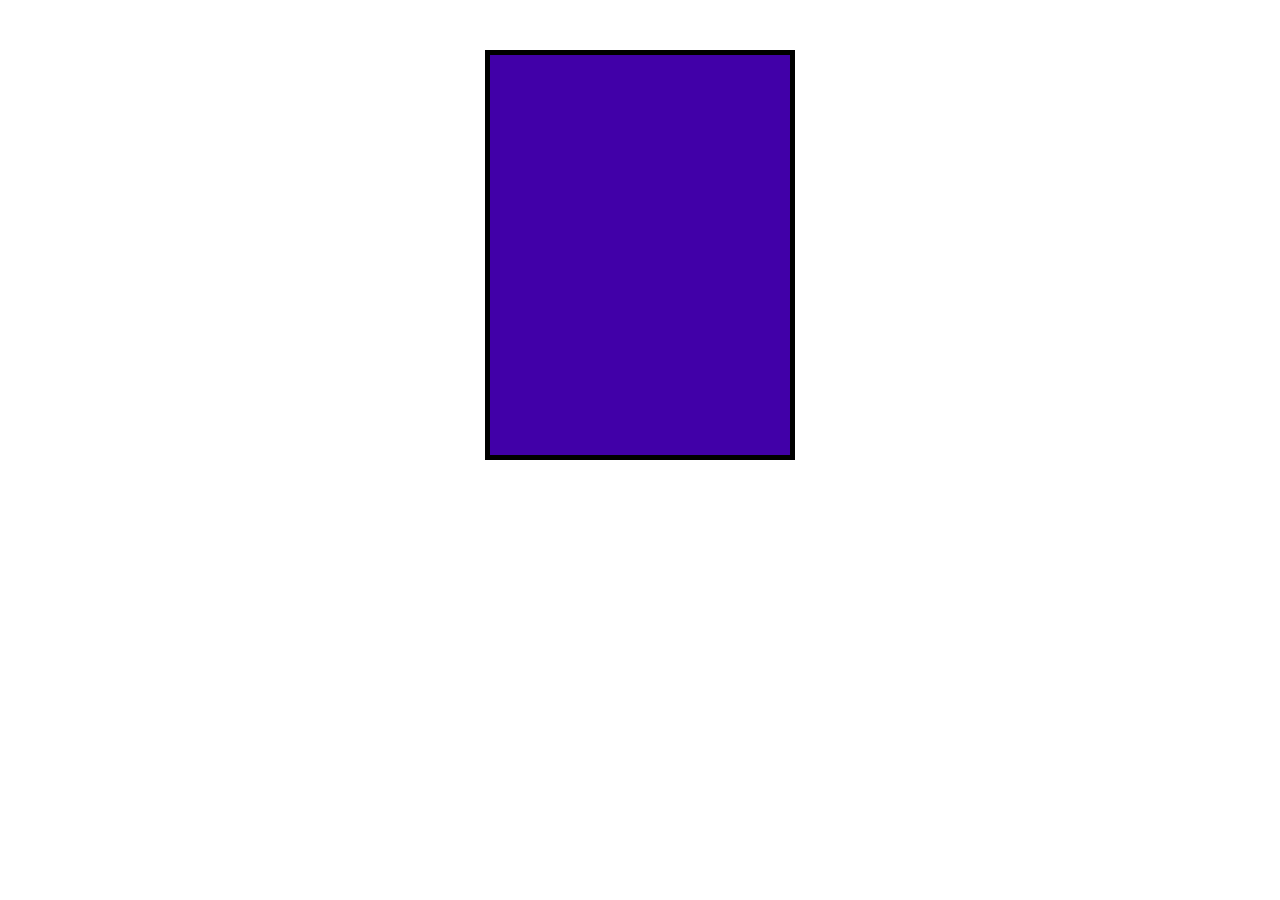
==== index.html @ 300611d6 "Esqueleto en HTML (divs)" ====
<!DOCTYPE html>
<html lang="en">
<head>
    <meta charset="UTF-8">
    <meta name="viewport" content="width=device-width, initial-scale=1.0">
    <title>Document</title>
    <link rel="stylesheet" href="style.css">
</head>
<body>
    <div class="body">
		<div class="ojos">
			<div class="ojo">
				<div class="pestanas">
					<div class="pestana primera"></div>
					<div class="pestana segunda"></div>
					<div class="pestana tercera"></div>
				</div>
				<div class="ojo_externo">
					<div class="ojo_interno"></div>
				</div>
			</div>
			<div class="ojo">
				<div class="pestanas">
					<div class="pestana primera"></div>
					<div class="pestana segunda"></div>
					<div class="pestana tercera"></div>
				</div>
				<div class="ojo_externo">
					<div class="ojo_interno"></div>
				</div>
			</div>
		</div>
 
		<div class="nariz"></div>
 
		<div class="boca">
			<div class="mejilla primera"></div>
			<div class="dientes">
				<div class="diente"></div>
				<div class="diente"></div>
			</div>
			<div class="mejilla segunda"></div>
		</div>
 
		<div class="poro primero"></div>
		<div class="poro segundo"></div>
		<div class="poro tercero"></div>
		<div class="poro cuarto"></div>
		<div class="poro quinto"></div>
 
		<div class="camisa">
			<div class="cuello primero"></div>
			<div class="corbata">
				<div class="cuello_corbata"></div>
			</div>
			<div class="cuello segundo"></div>
		</div>
			<div class="cola_corbata"></div>
		<div class="pantalones">
			<div class="cinturon primero"></div>
			<div class="cinturon segundo"></div>
			<div class="cinturon tercero"></div>
			<div class="cinturon cuarto"></div>
		</div>
	</div>
</body>
</html>
---- style.css ----
.body {
	background:#4100a8;
	width: 300px;
	height:400px;
	border:5px solid #000;
	position: relative;
	margin:50px auto;
	overflow:hidden;
}
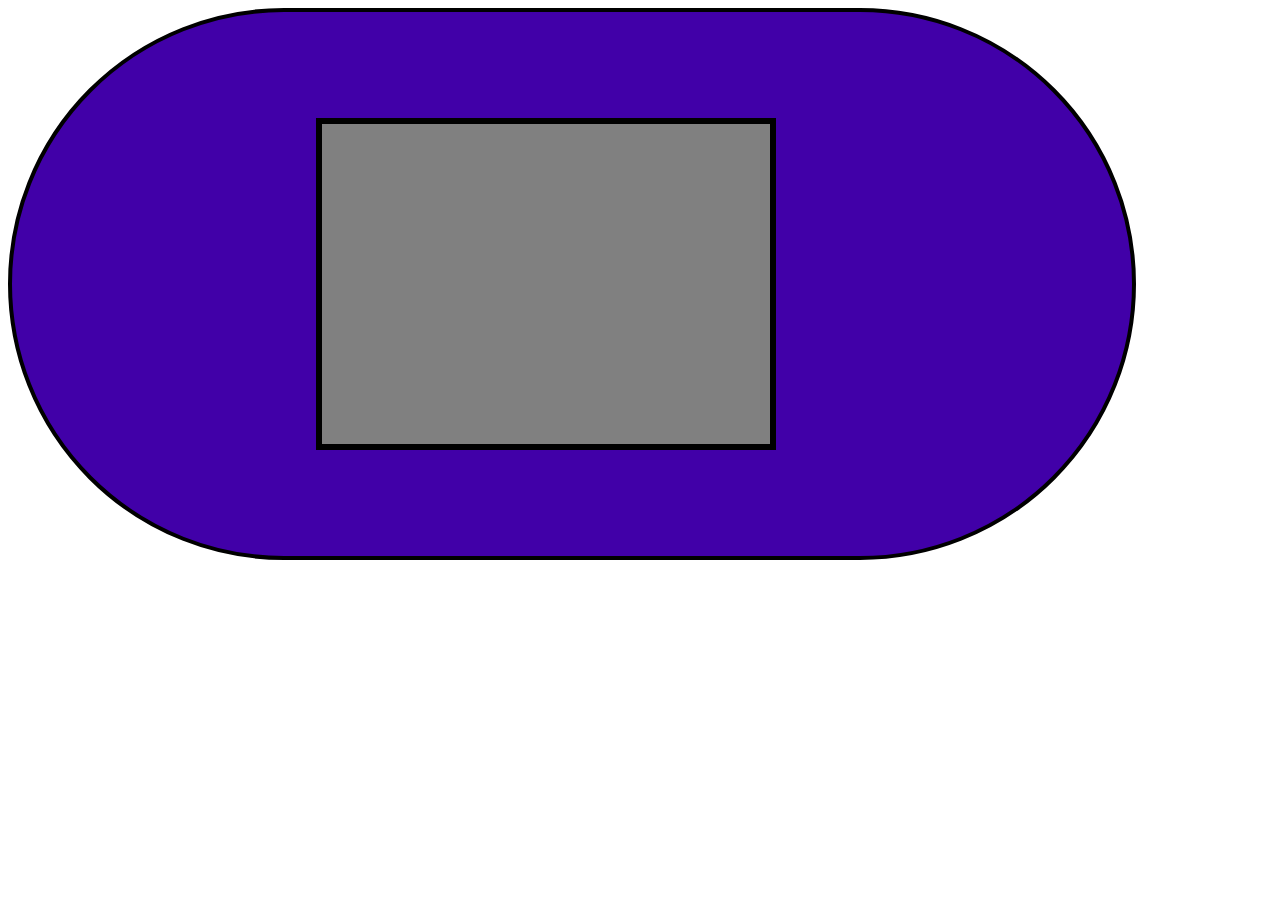
==== commit 94627ffc: "añadidos bordes" ====
--- a/index.html
+++ b/index.html
@@ -7,61 +7,14 @@
     <link rel="stylesheet" href="style.css">
 </head>
 <body>
-    <div class="body">
-		<div class="ojos">
-			<div class="ojo">
-				<div class="pestanas">
-					<div class="pestana primera"></div>
-					<div class="pestana segunda"></div>
-					<div class="pestana tercera"></div>
-				</div>
-				<div class="ojo_externo">
-					<div class="ojo_interno"></div>
-				</div>
-			</div>
-			<div class="ojo">
-				<div class="pestanas">
-					<div class="pestana primera"></div>
-					<div class="pestana segunda"></div>
-					<div class="pestana tercera"></div>
-				</div>
-				<div class="ojo_externo">
-					<div class="ojo_interno"></div>
-				</div>
-			</div>
-		</div>
- 
-		<div class="nariz"></div>
- 
-		<div class="boca">
-			<div class="mejilla primera"></div>
-			<div class="dientes">
-				<div class="diente"></div>
-				<div class="diente"></div>
-			</div>
-			<div class="mejilla segunda"></div>
-		</div>
- 
-		<div class="poro primero"></div>
-		<div class="poro segundo"></div>
-		<div class="poro tercero"></div>
-		<div class="poro cuarto"></div>
-		<div class="poro quinto"></div>
- 
-		<div class="camisa">
-			<div class="cuello primero"></div>
-			<div class="corbata">
-				<div class="cuello_corbata"></div>
-			</div>
-			<div class="cuello segundo"></div>
-		</div>
-			<div class="cola_corbata"></div>
-		<div class="pantalones">
-			<div class="cinturon primero"></div>
-			<div class="cinturon segundo"></div>
-			<div class="cinturon tercero"></div>
-			<div class="cinturon cuarto"></div>
-		</div>
-	</div>
+  <div class="container"> <!--Contenedor flex-->
+     <div class="pantalla">
+        <div class="pantalla1"></div>
+        <div class="pantalla2"></div>
+        <div class="pantalla3"></div>
+     </div>   
+    
+    
+    </div>
 </body>
 </html>--- a/style.css
+++ b/style.css
@@ -1,9 +1,32 @@
-.body {
-	background:#4100a8;
-	width: 300px;
-	height:400px;
-	border:5px solid #000;
-	position: relative;
-	margin:50px auto;
-	overflow:hidden;
+.container {
+    display: flex;
+    flex-direction: row;
+    background:#4100a8;
+    width: 70em;
+	height:34em;
+    border: 0.3em solid #000;
+    border-radius: 50em;
+
+}
+
+.pantalla {
+    display: flex;
+    flex-direction: row;
+    align-self: center;
+}
+
+.pantalla1 {
+    width:19em;
+
+}
+
+.pantalla2 {
+    display: flex;
+    flex-direction: column;
+    align-self: center;
+    background-color: grey;
+    width: 28em;
+    height: 20em;
+    border: 0.4em solid black;
+    
 }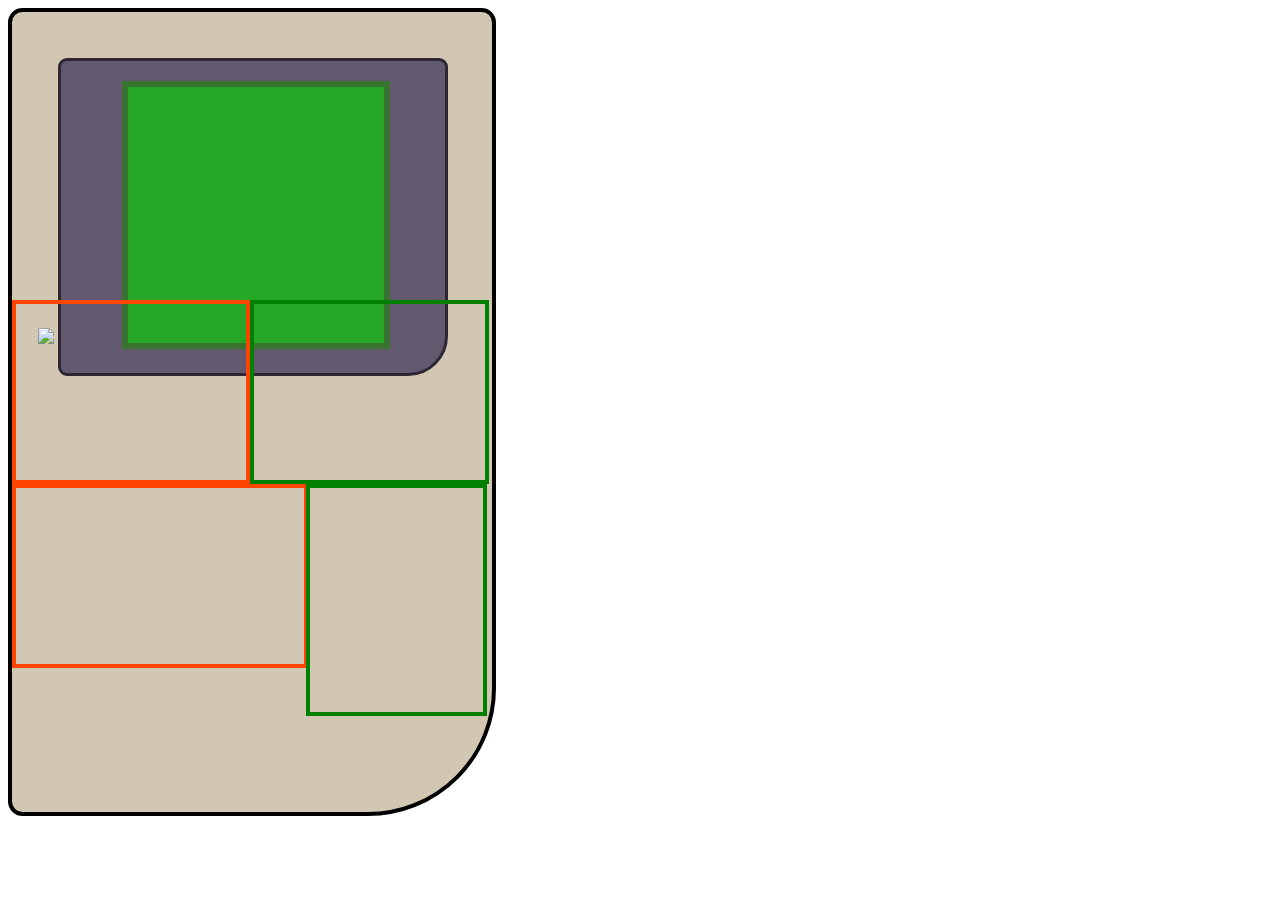
==== commit f3d43815: "añadidos colores" ====
--- a/index.html
+++ b/index.html
@@ -7,14 +7,30 @@
     <link rel="stylesheet" href="style.css">
 </head>
 <body>
+    
+
+
   <div class="container"> <!--Contenedor flex-->
-     <div class="pantalla">
-        <div class="pantalla1"></div>
-        <div class="pantalla2"></div>
-        <div class="pantalla3"></div>
-     </div>   
     
-    
-    </div>
+    <div class="pantalla" id="pantalla">
+         <div class="pantalla1"></div>
+    </div>  
+
+
+      <div class="nintendo"> 
+    <img class="logo" src="img/img1.png">
+      </div>
+
+     <div class="partemedia" id="partemedia">
+        <div class="joystick"></div>
+        <div class="botones"></div>
+     </div>
+
+     <div class="parteinferior" id="parteinferior">
+         <div class="selectstart"></div>
+         <div class="altavoz"></div>
+     </div>
+  </div>
+
 </body>
 </html>--- a/style.css
+++ b/style.css
@@ -1,32 +1,103 @@
+
+/*CONTENEDOR FLEX*/
 .container {
     display: flex;
-    flex-direction: row;
-    background:#4100a8;
-    width: 70em;
-	height:34em;
-    border: 0.3em solid #000;
-    border-radius: 50em;
-
+flex-direction: column;
+width: 30em;
+height:50em;
+border: 0.3em solid #000;
+border-radius: 0.9em 0.9em 8em 0.9em;
+background-color: rgb(209, 199, 178);
 }
 
-.pantalla {
+
+/*CONTENEDORES PADRE*/
+
+#pantalla {
     display: flex;
-    flex-direction: row;
-    align-self: center;
+flex-direction: column;
+width: 24em;
+height:20em;
+border-radius: 0.563em 0.563em 2.5em 0.563em;
+border: 0.2em solid rgb(47, 38, 54);
+margin: 2.9em 2.9em 0em 2.9em;
+background-color: rgb(100, 90, 112)
 }
 
-.pantalla1 {
-    width:19em;
-
+#partemedia {
+    display:flex;
+    flex-wrap: wrap;
 }
 
-.pantalla2 {
-    display: flex;
-    flex-direction: column;
-    align-self: center;
-    background-color: grey;
-    width: 28em;
-    height: 20em;
-    border: 0.4em solid black;
+#parteinferior {
+    display:flex;
+    flex-wrap: wrap;
+}
+
+
+/*CONTENEDOR PANTALLA*/
+
+.pantalla1 {
+        display: flex;
+    flex-direction: row;
+    width: 16em;
+    height:16em;
+    margin: 1.2em 3em 1em 3.8em;
+    border: 0.4em solid rgb(56, 116, 48);
+    background-color: rgb(38, 167, 38);
     
-}+}
+
+.logo {
+    position: relative;
+    top: -3em;
+    left: 1.6em;
+    width:60%;    
+}
+
+/*CONTENEDOR PARTE MEDIA*/
+
+.joystick {
+display: flex;
+flex-direction: row;
+position: relative;
+top: -6em;
+width: 14.4em;
+height:11em;
+border: 0.3em solid orangered;
+}
+
+.botones {
+display: flex ;
+flex-direction: row;
+position: relative;
+top: -6em;
+width: 14.4em;
+height:11em;
+border: 0.3em solid green;
+}
+
+
+/*CONTENEDOR PARTE INFERIOR*/
+
+.selectstart {
+display: flex;
+flex-direction: row;
+position: relative;
+top: -6em;
+width: 18em;
+height:11em;
+border: 0.3em solid orangered;
+}
+
+.altavoz {
+display: flex ;
+flex-direction: row;
+position:relative;
+top: -6em;
+right: -1em;
+left: -0.1em;
+width: 10.8em;
+height:14em;
+border: 0.3em solid green;
+}
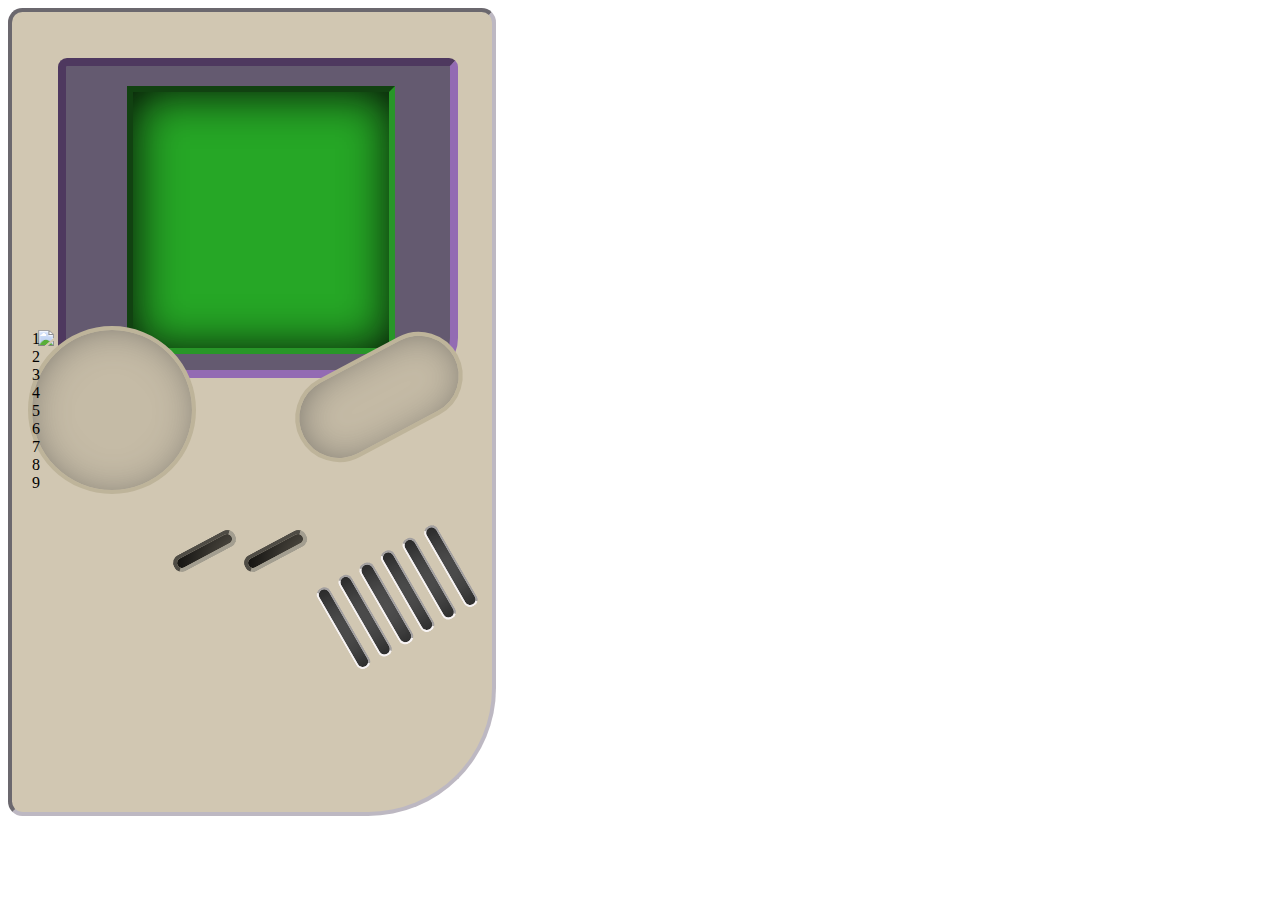
==== commit c78b02c1: "añadido volúmenes" ====
--- a/index.html
+++ b/index.html
@@ -22,13 +22,52 @@
       </div>
 
      <div class="partemedia" id="partemedia">
-        <div class="joystick"></div>
-        <div class="botones"></div>
+        
+        <div class="joystick">
+            <div class="circulojoystick">
+            <div id="cruz">
+                <div class="arrow1">1</div>
+                <div class="arrow2">2</div>
+                <div class="arrow3">3</div>
+                <div class="arrow4">4</div>
+                <div class="arrow5">5</div>
+                <div class="arrow6">6</div>
+                <div class="arrow7">7</div>
+                <div class="arrow8">8</div>
+                <div class="arrow9">9</div>
+            </div>
+            </div>
+        </div>
+        
+        <div class="botones">
+        <div class="circulobotones">
+            
+        </div>
      </div>
 
      <div class="parteinferior" id="parteinferior">
-         <div class="selectstart"></div>
-         <div class="altavoz"></div>
+
+         <div class="selectstart">
+         <div class="select"></div>
+         <div class="start"></div>
+          </div>
+
+         <div class="altavoz">
+             <div id="rejillas">
+             <div class="rejillaok"></div>
+             <div class="rejilla2"></div>
+             <div class="rejillaok"></div>
+             <div class="rejilla4"></div>
+             <div class="rejillaok"></div>
+             <div class="rejilla6"></div>
+             <div class="rejillaok"></div>
+             <div class="rejilla8"></div>
+             <div class="rejillaok"></div>
+             <div class="rejilla10"></div>
+             <div class="rejillaok"></div>
+             </div>
+         </div>
+         
      </div>
   </div>
 
--- a/style.css
+++ b/style.css
@@ -1,3 +1,4 @@
+
 
 /*CONTENEDOR FLEX*/
 .container {
@@ -5,7 +6,7 @@
 flex-direction: column;
 width: 30em;
 height:50em;
-border: 0.3em solid #000;
+border: 0.3em inset rgb(189, 184, 194);
 border-radius: 0.9em 0.9em 8em 0.9em;
 background-color: rgb(209, 199, 178);
 }
@@ -13,13 +14,13 @@
 
 /*CONTENEDORES PADRE*/
 
-#pantalla {
+.pantalla {
     display: flex;
 flex-direction: column;
 width: 24em;
 height:20em;
 border-radius: 0.563em 0.563em 2.5em 0.563em;
-border: 0.2em solid rgb(47, 38, 54);
+border: 0.5em inset rgb(147, 107, 179);
 margin: 2.9em 2.9em 0em 2.9em;
 background-color: rgb(100, 90, 112)
 }
@@ -31,7 +32,7 @@
 
 #parteinferior {
     display:flex;
-    flex-wrap: wrap;
+    flex-wrap: wrap wrap-reverse;
 }
 
 
@@ -43,8 +44,9 @@
     width: 16em;
     height:16em;
     margin: 1.2em 3em 1em 3.8em;
-    border: 0.4em solid rgb(56, 116, 48);
+    border: 0.4em inset rgb(40, 150, 40);
     background-color: rgb(38, 167, 38);
+    box-shadow: inset 0.1em 0.1em 3em -0.1em  rgb(3, 3, 3);
     
 }
 
@@ -63,9 +65,26 @@
 position: relative;
 top: -6em;
 width: 14.4em;
-height:11em;
-border: 0.3em solid orangered;
+height:14em;
+border: 0.1em black;
 }
+
+.circulojoystick {
+    display: flex;
+    flex-direction: row;
+    position: relative;
+    border: 0.3em solid rgb(190, 180, 154);;
+    top: 1.5em;
+    left: 1em;
+    width: 10em;
+    height: 10em;
+    border-radius: 50%;
+background-color: rgb(197, 187, 166);
+box-shadow: inset 0.1em 0.1em 3em -1.2em  rgb(66, 66, 66);
+
+}
+
+
 
 .botones {
 display: flex ;
@@ -73,31 +92,96 @@
 position: relative;
 top: -6em;
 width: 14.4em;
-height:11em;
-border: 0.3em solid green;
+height:13em;
+border: 0.3em ;
 }
+
+.circulobotones {
+    display: flex;
+    flex-direction: row;
+    position: absolute;
+    border: 0.3em solid rgb(190, 180, 154);;
+    top: 3.2em;
+    left: 3em;
+    width: 10.6em;
+    height: 5em;
+    border-radius: 30em;
+    transform: rotate(-28deg);
+background-color: rgb(197, 187, 166);
+box-shadow: inset 0.1em 0.1em 3em -1.2em  rgb(66, 66, 66);
+}
+
 
 
 /*CONTENEDOR PARTE INFERIOR*/
 
 .selectstart {
-display: flex;
-flex-direction: row;
+display: flex ;
+flex-direction:row;
 position: relative;
 top: -6em;
 width: 18em;
 height:11em;
-border: 0.3em solid orangered;
+border: 0.3em ;
+}
+
+.select {
+    display: flex;
+    flex-direction: row;
+    position: relative;
+    border: 0.3em inset rgb(163, 158, 144);
+    left: 9.9em ;
+    top: 1em;
+    width: 3.8em;
+    height: 0.6em;
+    border-radius: 30em;
+    transform: rotate(-28deg);
+    background-color: rgb(197, 187, 166);
+    box-shadow: inset 2em 1.5em 4em -1em  rgb(0, 0, 0);}
+
+.start {
+    display: flex;
+    flex-direction: row;
+    position: relative;
+    border: 0.3em inset rgb(163, 158, 144);
+    left: 10em ;
+    top: 1em;
+    width: 3.8em;
+    height: 0.6em;
+    border-radius: 30em;
+    transform: rotate(-28deg);
+background-color: rgb(197, 187, 166);
+box-shadow: inset 2em 1.5em 4em -1em  rgb(0, 0, 0);
 }
 
 .altavoz {
 display: flex ;
-flex-direction: row;
+flex-direction: flex-end;
 position:relative;
-top: -6em;
-right: -1em;
-left: -0.1em;
-width: 10.8em;
-height:14em;
-border: 0.3em solid green;
+top: -9em;
+border-radius: 0.9em 0.9em 8em 0.9em;
+width: 11.5em;
+height:12.8em;
+border: 0.3em ;
 }
+
+#rejillas {
+    display: grid;
+    position: relative;
+    left: 2.5em;
+    height: 9em;
+    width: 8em;
+    top: 4em;
+    border-radius: 30em;
+    transform: rotate(60deg);
+}
+
+.rejillaok {
+    background-color: rgb(223, 223, 223);
+    border: 0.18em inset rgb(247, 243, 243);
+    box-shadow: inset 0.1em 0.1em 3em -0.3em rgb(0, 0, 0);
+    border-radius: 30em;
+    width: 5.5em;
+    height: 0.7em;
+}
+
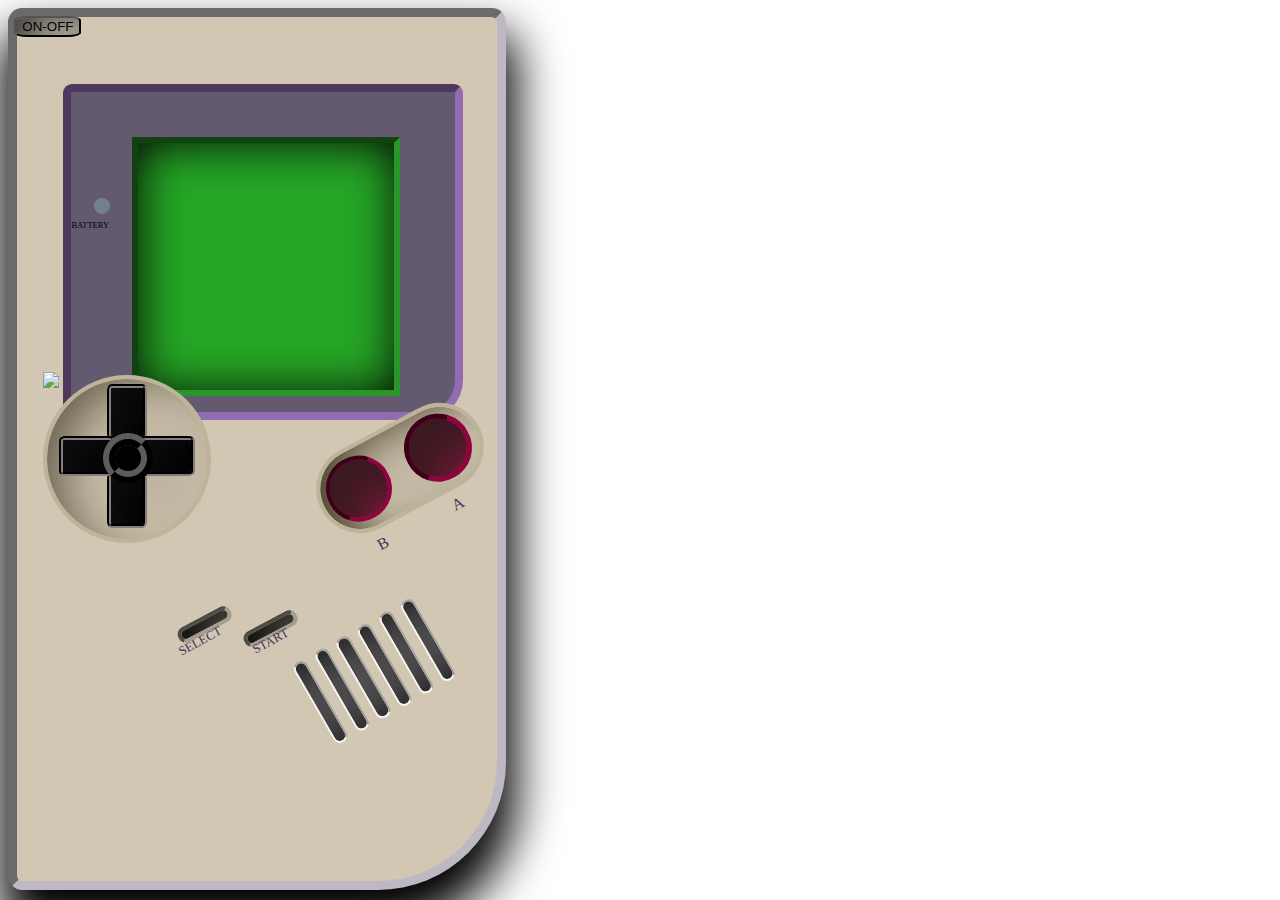
==== commit 17fff675: "añadido GIF y JavaScript" ====
--- a/index.html
+++ b/index.html
@@ -5,15 +5,20 @@
     <meta name="viewport" content="width=device-width, initial-scale=1.0">
     <title>Document</title>
     <link rel="stylesheet" href="style.css">
+    <link href="https://db.onlinewebfonts.com/c/3ada9815c06d2619d52d16a5601c96b2?family=Early+GameBoy" rel="stylesheet" type="text/css"/>
 </head>
 <body>
-    
+  
 
 
-  <div class="container"> <!--Contenedor flex-->
-    
+  <div class="container" id="container"> <!--Contenedor flex-->
+    <div><button class="button2"id="gif-trigger">ON-OFF</button></div>
     <div class="pantalla" id="pantalla">
-         <div class="pantalla1"></div>
+      
+      <div class="battery">BATTERY</div>
+      <div class="led" id="led"></div>
+         <div class="pantalla1"> <img src="img/tenor1.gif" id="gifpokemon" alt="gifpokemon" />
+        </div>
     </div>  
 
 
@@ -25,24 +30,26 @@
         
         <div class="joystick">
             <div class="circulojoystick">
-            <div id="cruz">
-                <div class="arrow1">1</div>
-                <div class="arrow2">2</div>
-                <div class="arrow3">3</div>
-                <div class="arrow4">4</div>
-                <div class="arrow5">5</div>
-                <div class="arrow6">6</div>
-                <div class="arrow7">7</div>
-                <div class="arrow8">8</div>
-                <div class="arrow9">9</div>
-            </div>
+              <div class="cruzXup"></div>
+              <div class="cruzXdown"></div>
+              <div class="cruzcenter"></div>
+              <div class="cruzYleft"></div>
+              <div class="cruzYright"></div>
             </div>
         </div>
         
         <div class="botones">
         <div class="circulobotones">
+            <div class="botonA"></div>
+            <div class="botonB"></div>
+
+            <div class="textobotones">
+              <div class="botonBtext">B</div>
+          <div class="botonAtext">A</div>
+            </div>
             
         </div>
+
      </div>
 
      <div class="parteinferior" id="parteinferior">
@@ -50,6 +57,11 @@
          <div class="selectstart">
          <div class="select"></div>
          <div class="start"></div>
+         </div>
+         <div class="selectstarttext">
+         <div class="selecttext">SELECT</div>
+         
+         <div class="starttext">START</div>
           </div>
 
          <div class="altavoz">
@@ -71,5 +83,8 @@
      </div>
   </div>
 
+
+  <script src="//ajax.googleapis.com/ajax/libs/jquery/1.10.2/jquery.min.js"></script>
+        <script type="text/javascript" src="./JS/javascript.js"></script>
 </body>
 </html>--- a/style.css
+++ b/style.css
@@ -1,14 +1,19 @@
-
+@font-face {font-family: "GameBoyFont";    src: url(Early%20GameBoy%20Regular.woff); }
 
 /*CONTENEDOR FLEX*/
-.container {
+#container {
     display: flex;
 flex-direction: column;
+position: center;
+font-family: 'GameBoyFont';
+
 width: 30em;
-height:50em;
-border: 0.3em inset rgb(189, 184, 194);
+height:54em;
+border: 0.6em inset rgb(189, 184, 194);
 border-radius: 0.9em 0.9em 8em 0.9em;
+box-shadow: black 0.1em 2em 3em 0.5em;
 background-color: rgb(209, 199, 178);
+
 }
 
 
@@ -46,8 +51,57 @@
     margin: 1.2em 3em 1em 3.8em;
     border: 0.4em inset rgb(40, 150, 40);
     background-color: rgb(38, 167, 38);
+    
     box-shadow: inset 0.1em 0.1em 3em -0.1em  rgb(3, 3, 3);
     
+}
+
+#gifpokemon{
+    display: none;
+}
+
+.battery {
+    display:flex;
+    position: relative;
+    font-size: 0.530em;
+    top: 15em;
+}
+
+.led {
+    display:flex;
+    position: relative;
+    height: 1em;
+    width: 1em;
+    border-radius: 50%;
+    left: 1.4em;
+    top: 6em;
+    background-color: slategrey;
+}
+
+.led:hover {
+    display:flex;
+    position: relative;
+    height: 1em;
+    width: 1em;
+    border-radius: 50%;
+    left: 1.4em;
+    top: 6em;
+    background-color: red;
+}
+
+.led{
+    transition: color 0.8s linear 0.3s;
+}
+
+.button2 {
+    display: flex;
+    position: relative;
+    background-color: rgb(197, 187, 166);
+    box-shadow: inset 2em 1em 3em -1.2em  rgb(54, 54, 54);
+    border-radius: 20%;
+    bottom: 0.1em;
+    right: 0.2em;
+
 }
 
 .logo {
@@ -74,16 +128,159 @@
     flex-direction: row;
     position: relative;
     border: 0.3em solid rgb(190, 180, 154);;
-    top: 1.5em;
-    left: 1em;
+    top: 1.9em;
+    left: 1.6em;
     width: 10em;
     height: 10em;
     border-radius: 50%;
-background-color: rgb(197, 187, 166);
-box-shadow: inset 0.1em 0.1em 3em -1.2em  rgb(66, 66, 66);
-
-}
-
+    background-color: rgb(197, 187, 166);
+    box-shadow: inset 2em 1em 3em -1.2em  rgb(99, 92, 74);
+
+}
+
+
+.cruzXup {
+    display:flex;
+    flex-direction: row;
+    position: absolute;
+    border: 0.3em groove rgb(48, 46, 46);
+    border-radius: 12%;
+    width: 2em;
+    height: 3em;
+    background-color: black;
+    box-shadow: inset 2em 1em 3em -1.2em  rgb(17, 16, 16);
+    left: 3.8em;
+    top: 0.3em;
+}
+
+.cruzXup:hover {
+    display:flex;
+    flex-direction: row;
+    position: absolute;
+    border: 0.3em groove rgb(48, 46, 46);
+    border-radius: 12%;
+    width: 2em;
+    height: 3em;
+    background-color: rgb(136, 115, 115);
+    box-shadow: inset 2em 1em 3em -1.2em  rgb(230, 187, 187);
+    left: 3.8em;
+    top: 0.3em;
+}
+
+.cruzXup {
+    transition: color 0.8s linear 0.3s;
+}
+
+.cruzXdown {
+    display:flex;
+    flex-direction: row;
+    position: absolute;
+    border: 0.3em groove rgb(48, 46, 46);
+    border-radius: 12%;
+    width: 2em;
+    height: 3em;
+    background-color: black;
+    box-shadow: inset 2em 1em 3em -1.2em  rgb(17, 16, 16);
+    left: 3.8em;
+    top: 5.8em;
+}
+
+.cruzXdown:hover {
+    display:flex;
+    flex-direction: row;
+    position: absolute;
+    border: 0.3em groove rgb(48, 46, 46);
+    border-radius: 12%;
+    width: 2em;
+    height: 3em;
+    background-color: rgb(136, 115, 115);
+    box-shadow: inset 2em 1em 3em -1.2em  rgb(230, 187, 187);
+    left: 3.8em;
+    top: 5.8em;
+}
+
+.cruzXdown {
+    transition: color 0.8s linear 0.3s;
+}
+
+.cruzcenter {
+    display:flex;
+    flex-direction: row;
+    position: absolute;
+    border-radius: 50%;
+    border: 0.750em ridge rgb(8, 8, 8);
+    width: 1.6em;
+    height: 1.6em;
+    background-color: rgb(0, 0, 0);
+    box-shadow: 2em 1em 3em -1.2em  rgb(19, 18, 18);
+    left: 3.550em;
+    top: 3.4em;
+    z-index: 1;
+}
+
+.cruzYleft {
+    display:flex;
+    flex-direction: row;
+    position: relative;
+    border: 0.3em groove rgb(48, 46, 46);
+    border-radius: 12%;
+    width: 3em;
+    height: 2em;
+    background-color: black;
+    box-shadow: inset 2em 1em 3em -1.2em  rgb(17, 16, 16);
+    left: 0.8em;
+    top: 3.6em;
+}
+
+.cruzYleft:hover {
+    display:flex;
+    flex-direction: row;
+    position: relative;
+    border: 0.3em groove rgb(48, 46, 46);
+    border-radius: 12%;
+    width: 3em;
+    height: 2em;
+    background-color: rgb(136, 115, 115);
+    box-shadow: inset 2em 1em 3em -1.2em  rgb(230, 187, 187);
+    left: 0.8em;
+    top: 3.6em;
+}
+.cruzYleft {
+    transition: color 0.8s linear 0.3s;
+}
+
+
+.cruzYright {
+    display:flex;
+    flex-direction: row;
+    position: relative;
+    border: 0.3em groove rgb(48, 46, 46);
+    border-radius: 12%;
+    width: 3em;
+    height: 2em;
+    background-color: black;
+    box-shadow: inset 2em 1em 3em -1.2em  rgb(17, 16, 16);
+    left: 2.3em;
+    top: 3.6em;
+}
+
+.cruzYright:hover {
+    display:flex;
+    flex-direction: row;
+    position: relative;
+    border: 0.3em groove rgb(48, 46, 46);
+    border-radius: 12%;
+    width: 3em;
+    height: 2em;
+    background-color: rgb(136, 115, 115);
+    box-shadow: inset 2em 1em 3em -1.2em  rgb(230, 187, 187);
+    left: 2.3em;
+    top: 3.6em;
+}
+
+.cruzYright: {
+    transition: color 0.8s linear 0.3s;
+}
 
 
 .botones {
@@ -101,16 +298,105 @@
     flex-direction: row;
     position: absolute;
     border: 0.3em solid rgb(190, 180, 154);;
-    top: 3.2em;
-    left: 3em;
+    top: 5em;
+    left: 4em;
     width: 10.6em;
     height: 5em;
     border-radius: 30em;
     transform: rotate(-28deg);
 background-color: rgb(197, 187, 166);
-box-shadow: inset 0.1em 0.1em 3em -1.2em  rgb(66, 66, 66);
-}
-
+box-shadow: inset 2em 1em 3em -1.2em  rgb(61, 53, 30);
+}
+
+.botonA {
+    display:flex;
+    position: relative;
+    width: 3.6em;
+    height: 3.6em;
+    left: 0.4em;
+    top: 0.4em;
+    border: 0.28em inset rgb(143, 4, 62);
+    border-radius: 50%;
+    background-color: rgb(173, 28, 76);
+    box-shadow: inset 1em 3em 3em 0.1em  rgb(58, 25, 33);
+}
+
+.botonA:hover {
+    display:flex;
+    position: relative;
+    width: 3.6em;
+    height: 3.6em;
+    left: 0.4em;
+    top: 0.4em;
+    border: 0.28em inset rgb(143, 4, 62);
+    border-radius: 50%;
+    background-color: rgb(189, 124, 146);
+    box-shadow: inset 1em 3em 3em 0.1em  rgb(240, 169, 187);
+}
+
+.botonA {
+    transition: color 0.8s linear 0.3s;
+}
+
+
+
+.botonB {
+    display:flex;
+    position: relative;
+    width: 3.6em;
+    height: 3.6em;
+    border: 0.35em inset rgb(143, 4, 62);
+    border-radius: 50%;
+    left: 1.8em;
+    top: 0.4em;
+    background-color: rgb(173, 28, 76);
+    box-shadow: inset 1em 3em 3em 0.1em  rgb(58, 25, 33);
+}
+
+.botonB:hover {
+    display:flex;
+    position: relative;
+    width: 3.6em;
+    height: 3.6em;
+    border: 0.35em inset rgb(143, 4, 62);
+    border-radius: 50%;
+    left: 1.8em;
+    top: 0.4em;
+    background-color: rgb(189, 124, 146);
+    box-shadow: inset 1em 3em 3em 0.1em  rgb(240, 169, 187);
+}
+
+.botonB {
+    transition: color 0.8s linear 0.3s;
+}
+
+
+.textobotones {
+    display: flex;
+    position: relative;
+    flex-direction: row;
+    top: 5.6em;
+    right: 1.5em;
+    color: rgb(68, 51, 90);
+    
+    z-index: 1;
+}
+
+.botonBtext {
+
+    display: flex;
+    position: relative;
+    right: 5em;
+    
+}
+
+.botonAtext {
+
+    display: flex;
+    position: relative;
+    right: 0.4em;
+    
+}
 
 
 /*CONTENEDOR PARTE INFERIOR*/
@@ -119,10 +405,11 @@
 display: flex ;
 flex-direction:row;
 position: relative;
-top: -6em;
+top: -4em;
 width: 18em;
 height:11em;
 border: 0.3em ;
+
 }
 
 .select {
@@ -132,26 +419,83 @@
     border: 0.3em inset rgb(163, 158, 144);
     left: 9.9em ;
     top: 1em;
-    width: 3.8em;
-    height: 0.6em;
+    width: 3.2em;
+    height: 0.540em;
     border-radius: 30em;
     transform: rotate(-28deg);
     background-color: rgb(197, 187, 166);
     box-shadow: inset 2em 1.5em 4em -1em  rgb(0, 0, 0);}
 
+    .select:hover {
+        display: flex;
+        flex-direction: row;
+        position: relative;
+        border: 0.3em inset rgb(163, 158, 144);
+        left: 9.9em ;
+        top: 1em;
+        width: 3.2em;
+        height: 0.540em;
+        border-radius: 30em;
+        transform: rotate(-28deg);
+        background-color: rgb(0, 0, 0);
+        box-shadow: inset 2em 1.5em 4em -1em  rgb(236, 236, 236);}
+
+        .select {
+            transition: color 0.8s linear 0.3s;
+        }
+
+
 .start {
     display: flex;
     flex-direction: row;
     position: relative;
     border: 0.3em inset rgb(163, 158, 144);
-    left: 10em ;
-    top: 1em;
-    width: 3.8em;
-    height: 0.6em;
+    left: 10.3em ;
+    top: 1.2em;
+    width: 3.2em;
+    height: 0.540em;
     border-radius: 30em;
     transform: rotate(-28deg);
 background-color: rgb(197, 187, 166);
 box-shadow: inset 2em 1.5em 4em -1em  rgb(0, 0, 0);
+}
+
+.start:hover{
+    display: flex;
+    flex-direction: row;
+    position: relative;
+    border: 0.3em inset rgb(163, 158, 144);
+    left: 10.3em ;
+    top: 1.2em;
+    width: 3.2em;
+    height: 0.540em;
+    border-radius: 30em;
+    transform: rotate(-28deg);
+background-color: rgb(0, 0, 0);
+box-shadow: inset 2em 1.5em 4em -1em  rgb(236, 236, 236);
+}
+
+.starttext {
+    display: flex ;
+    flex-direction:row;
+    position: relative;
+    font-size: 0.8em;
+    transform: rotate(-28.6deg);
+    right: 4.2em;
+    bottom: 3.7em;
+    color: rgb(68, 51, 90);
+}
+
+.selecttext {
+
+    display: flex ;
+    flex-direction:row;
+    position: relative;
+    font-size: 0.8em;
+    transform: rotate(-28.6deg);
+    right: 10em;
+    bottom: 2.4em;
+    color: rgb(68, 51, 90);
 }
 
 .altavoz {
@@ -168,10 +512,10 @@
 #rejillas {
     display: grid;
     position: relative;
-    left: 2.5em;
+    right: 2.2em;
     height: 9em;
     width: 8em;
-    top: 4em;
+    top: 6em;
     border-radius: 30em;
     transform: rotate(60deg);
 }
